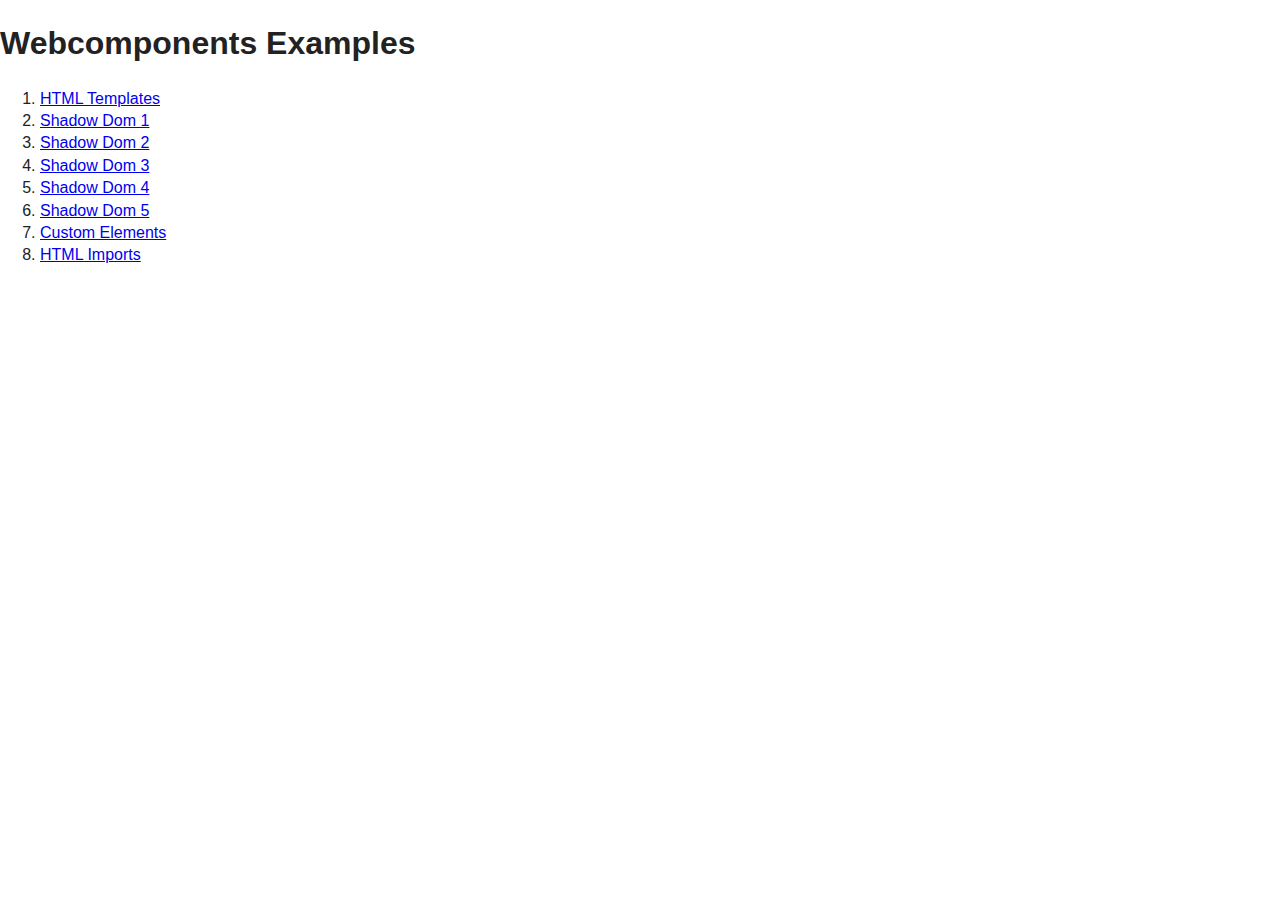
==== index.html @ 778e70fc "Initial commit" ====
<!DOCTYPE html>
<head>
    <meta charset="utf-8">
    <title>Webcomponents Examples</title>
    <meta name="description" content="">
    <meta name="viewport" content="width=device-width, initial-scale=1">

    <link rel="stylesheet" href="css/normalize.css">
    <link rel="stylesheet" href="css/main.css">
</head>
<body>
<h1>Webcomponents Examples</h1>
<ol>
    <li><a href="examples/1/templates.html">HTML Templates</a></li>
    <li><a href="examples/2/shadow-dom.html">Shadow Dom 1</a></li>
    <li><a href="examples/3/shadow-dom.html">Shadow Dom 2</a></li>
    <li><a href="examples/4/shadow-dom.html">Shadow Dom 3</a></li>
    <li><a href="examples/5/shadow-dom.html">Shadow Dom 4</a></li>
    <li><a href="examples/6/shadow-dom.html">Shadow Dom 5</a></li>
    <li><a href="examples/7/shadow-dom.html">Custom Elements</a></li>
    <li><a href="examples/8/html-import.html">HTML Imports</a></li>
</ol>

</body>
</html>
---- css/main.css ----
/*! HTML5 Boilerplate v4.3.0 | MIT License | http://h5bp.com/ */

/*
 * What follows is the result of much research on cross-browser styling.
 * Credit left inline and big thanks to Nicolas Gallagher, Jonathan Neal,
 * Kroc Camen, and the H5BP dev community and team.
 */

/* ==========================================================================
   Base styles: opinionated defaults
   ========================================================================== */

html,
button,
input,
select,
textarea {
    color: #222;
}

html {
    font-size: 1em;
    line-height: 1.4;
}

/*
 * Remove text-shadow in selection highlight: h5bp.com/i
 * These selection rule sets have to be separate.
 * Customize the background color to match your design.
 */

::-moz-selection {
    background: #b3d4fc;
    text-shadow: none;
}

::selection {
    background: #b3d4fc;
    text-shadow: none;
}

/*
 * A better looking default horizontal rule
 */

hr {
    display: block;
    height: 1px;
    border: 0;
    border-top: 1px solid #ccc;
    margin: 1em 0;
    padding: 0;
}

/*
 * Remove the gap between images, videos, audio and canvas and the bottom of
 * their containers: h5bp.com/i/440
 */

audio,
canvas,
img,
video {
    vertical-align: middle;
}

/*
 * Remove default fieldset styles.
 */

fieldset {
    border: 0;
    margin: 0;
    padding: 0;
}

/*
 * Allow only vertical resizing of textareas.
 */

textarea {
    resize: vertical;
}

/* ==========================================================================
   Browse Happy prompt
   ========================================================================== */

.browsehappy {
    margin: 0.2em 0;
    background: #ccc;
    color: #000;
    padding: 0.2em 0;
}

/* ==========================================================================
   Author's custom styles
   ========================================================================== */

















/* ==========================================================================
   Helper classes
   ========================================================================== */

/*
 * Image replacement
 */

.ir {
    background-color: transparent;
    border: 0;
    overflow: hidden;
    /* IE 6/7 fallback */
    *text-indent: -9999px;
}

.ir:before {
    content: "";
    display: block;
    width: 0;
    height: 150%;
}

/*
 * Hide from both screenreaders and browsers: h5bp.com/u
 */

.hidden {
    display: none !important;
    visibility: hidden;
}

/*
 * Hide only visually, but have it available for screenreaders: h5bp.com/v
 */

.visuallyhidden {
    border: 0;
    clip: rect(0 0 0 0);
    height: 1px;
    margin: -1px;
    overflow: hidden;
    padding: 0;
    position: absolute;
    width: 1px;
}

/*
 * Extends the .visuallyhidden class to allow the element to be focusable
 * when navigated to via the keyboard: h5bp.com/p
 */

.visuallyhidden.focusable:active,
.visuallyhidden.focusable:focus {
    clip: auto;
    height: auto;
    margin: 0;
    overflow: visible;
    position: static;
    width: auto;
}

/*
 * Hide visually and from screenreaders, but maintain layout
 */

.invisible {
    visibility: hidden;
}

/*
 * Clearfix: contain floats
 *
 * For modern browsers
 * 1. The space content is one way to avoid an Opera bug when the
 *    `contenteditable` attribute is included anywhere else in the document.
 *    Otherwise it causes space to appear at the top and bottom of elements
 *    that receive the `clearfix` class.
 * 2. The use of `table` rather than `block` is only necessary if using
 *    `:before` to contain the top-margins of child elements.
 */

.clearfix:before,
.clearfix:after {
    content: " "; /* 1 */
    display: table; /* 2 */
}

.clearfix:after {
    clear: both;
}

/*
 * For IE 6/7 only
 * Include this rule to trigger hasLayout and contain floats.
 */

.clearfix {
    *zoom: 1;
}

/* ==========================================================================
   EXAMPLE Media Queries for Responsive Design.
   These examples override the primary ('mobile first') styles.
   Modify as content requires.
   ========================================================================== */

@media only screen and (min-width: 35em) {
    /* Style adjustments for viewports that meet the condition */
}

@media print,
       (-o-min-device-pixel-ratio: 5/4),
       (-webkit-min-device-pixel-ratio: 1.25),
       (min-resolution: 120dpi) {
    /* Style adjustments for high resolution devices */
}

/* ==========================================================================
   Print styles.
   Inlined to avoid required HTTP connection: h5bp.com/r
   ========================================================================== */

@media print {
    * {
        background: transparent !important;
        color: #000 !important; /* Black prints faster: h5bp.com/s */
        box-shadow: none !important;
        text-shadow: none !important;
    }

    a,
    a:visited {
        text-decoration: underline;
    }

    a[href]:after {
        content: " (" attr(href) ")";
    }

    abbr[title]:after {
        content: " (" attr(title) ")";
    }

    /*
     * Don't show links for images, or javascript/internal links
     */

    .ir a:after,
    a[href^="javascript:"]:after,
    a[href^="#"]:after {
        content: "";
    }

    pre,
    blockquote {
        border: 1px solid #999;
        page-break-inside: avoid;
    }

    thead {
        display: table-header-group; /* h5bp.com/t */
    }

    tr,
    img {
        page-break-inside: avoid;
    }

    img {
        max-width: 100% !important;
    }

    @page {
        margin: 0.5cm;
    }

    p,
    h2,
    h3 {
        orphans: 3;
        widows: 3;
    }

    h2,
    h3 {
        page-break-after: avoid;
    }
}

button {
    margin: 5px;
}

label {
    margin: 5px;
}

input {
    margin: 5px;
}
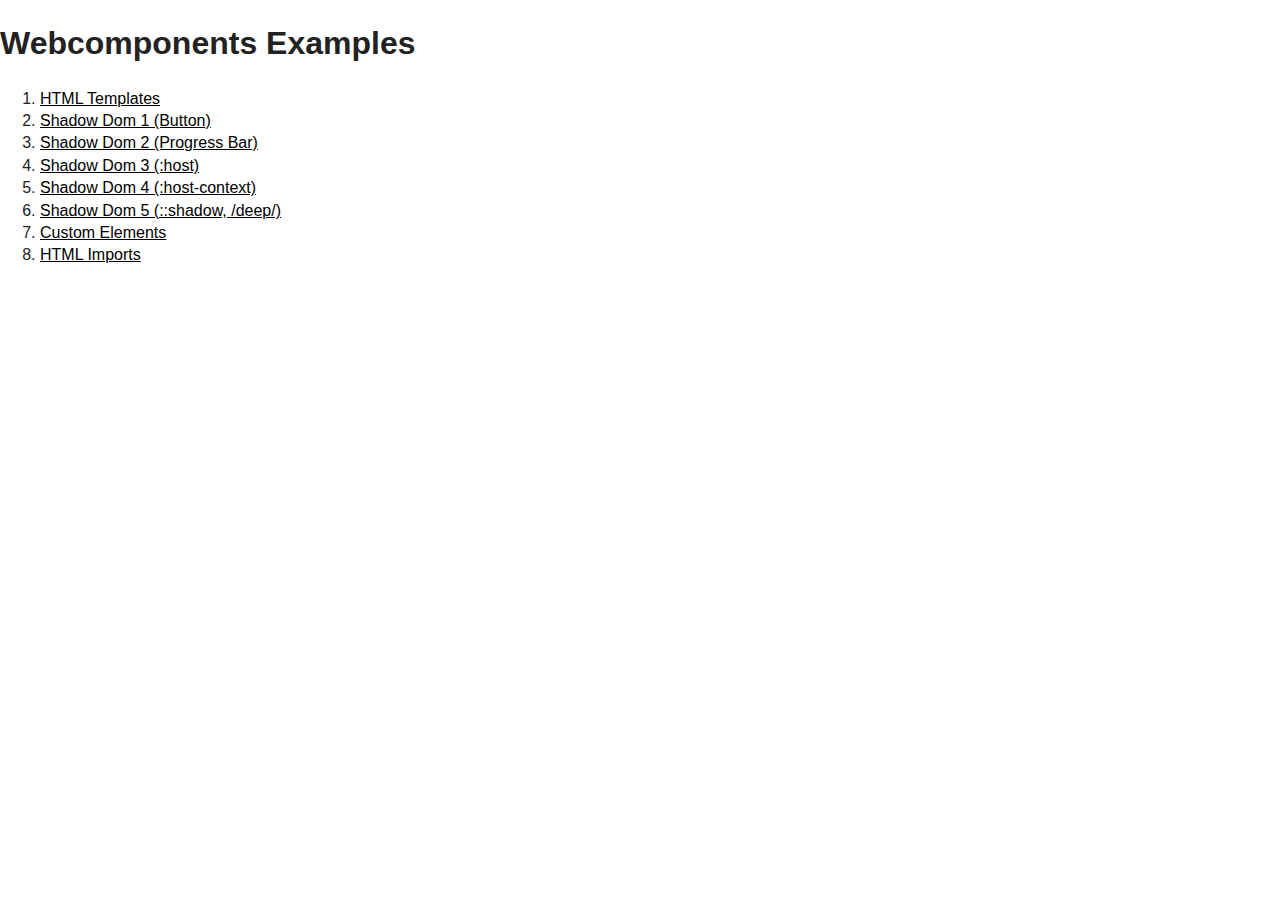
==== commit 8d705886: "Minor styling adapted" ====
--- a/index.html
+++ b/index.html
@@ -12,11 +12,11 @@
 <h1>Webcomponents Examples</h1>
 <ol>
     <li><a href="examples/1/templates.html">HTML Templates</a></li>
-    <li><a href="examples/2/shadow-dom.html">Shadow Dom 1</a></li>
-    <li><a href="examples/3/shadow-dom.html">Shadow Dom 2</a></li>
-    <li><a href="examples/4/shadow-dom.html">Shadow Dom 3</a></li>
-    <li><a href="examples/5/shadow-dom.html">Shadow Dom 4</a></li>
-    <li><a href="examples/6/shadow-dom.html">Shadow Dom 5</a></li>
+    <li><a href="examples/2/shadow-dom.html">Shadow Dom 1 (Button)</a></li>
+    <li><a href="examples/3/shadow-dom.html">Shadow Dom 2 (Progress Bar)</a></li>
+    <li><a href="examples/4/shadow-dom.html">Shadow Dom 3 (:host)</a></li>
+    <li><a href="examples/5/shadow-dom.html">Shadow Dom 4 (:host-context)</a></li>
+    <li><a href="examples/6/shadow-dom.html">Shadow Dom 5 (::shadow, /deep/)</a></li>
     <li><a href="examples/7/shadow-dom.html">Custom Elements</a></li>
     <li><a href="examples/8/html-import.html">HTML Imports</a></li>
 </ol>
--- a/css/main.css
+++ b/css/main.css
@@ -97,20 +97,10 @@
    Author's custom styles
    ========================================================================== */
 
-
-
-
-
-
-
-
-
-
-
-
-
-
-
+a,
+a:visited {
+    color: black;
+}
 
 
 /* ==========================================================================
